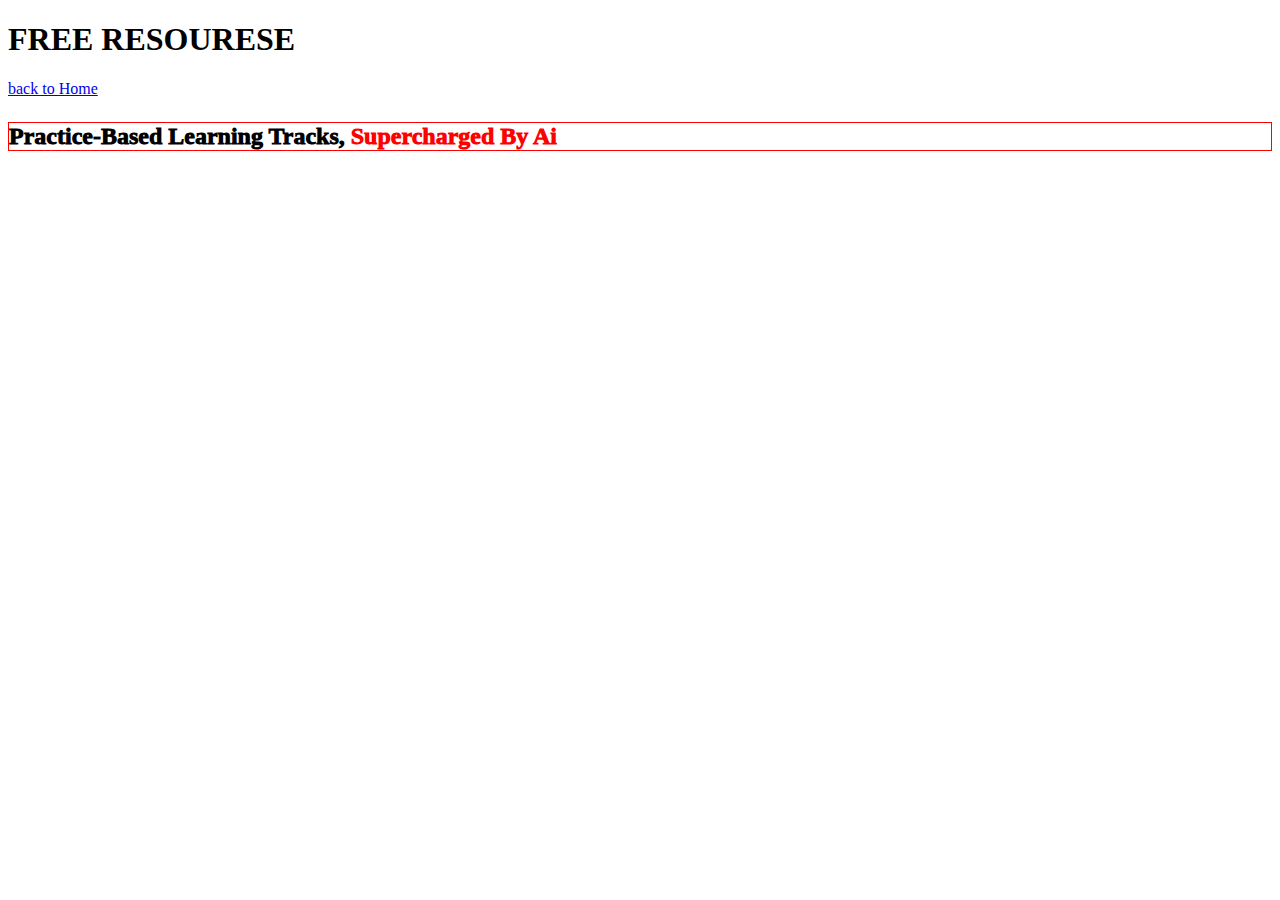
==== free_resources.html @ b5689385 "first commit" ====
<!DOCTYPE html>
<html lang="en">
  <head>
    <meta charset="UTF-8" />
    <meta name="viewport" content="width=device-width, initial-scale=1.0" />
    <title>Document</title>
    <style>
      .sub_heading {
        font-weight: 1000;
        text-transform: capitalize;
        font-size: 24px;
        border: 1px red solid;
      }
      .sub_heading > span {
        color: red;
      }
    </style>
  </head>
  <body>
    <h1>FREE RESOURESE</h1>
    <a href="./">back to Home</a>
    <p class="sub_heading">
      practice-based learning tracks, <span>supercharged by ai</span>
    </p>
  </body>
</html>
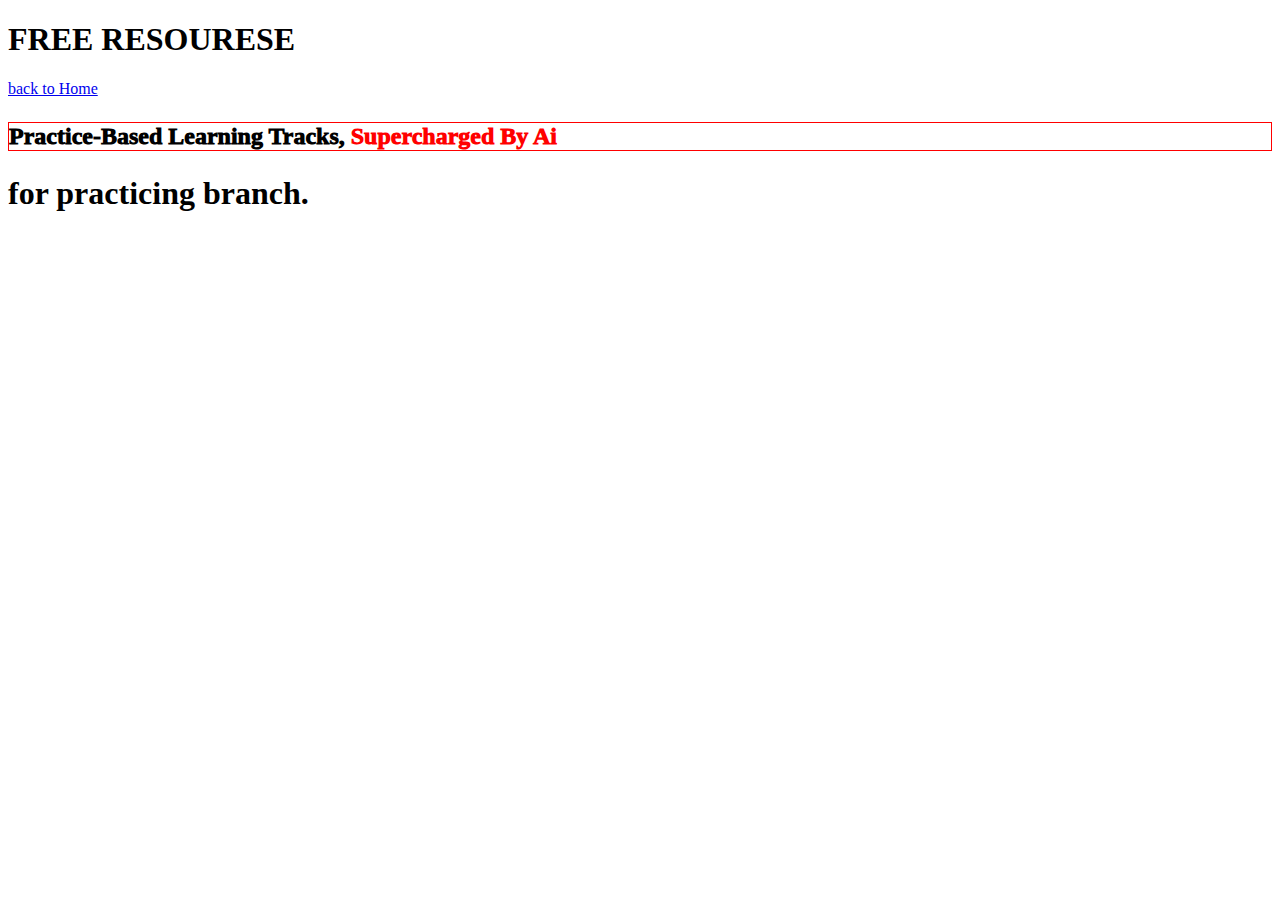
==== commit 0efca26a: "created branch  day_1 and edited free_res file" ====
--- a/free_resources.html
+++ b/free_resources.html
@@ -22,5 +22,6 @@
     <p class="sub_heading">
       practice-based learning tracks, <span>supercharged by ai</span>
     </p>
+    <h1>for practicing branch.</h1>
   </body>
 </html>
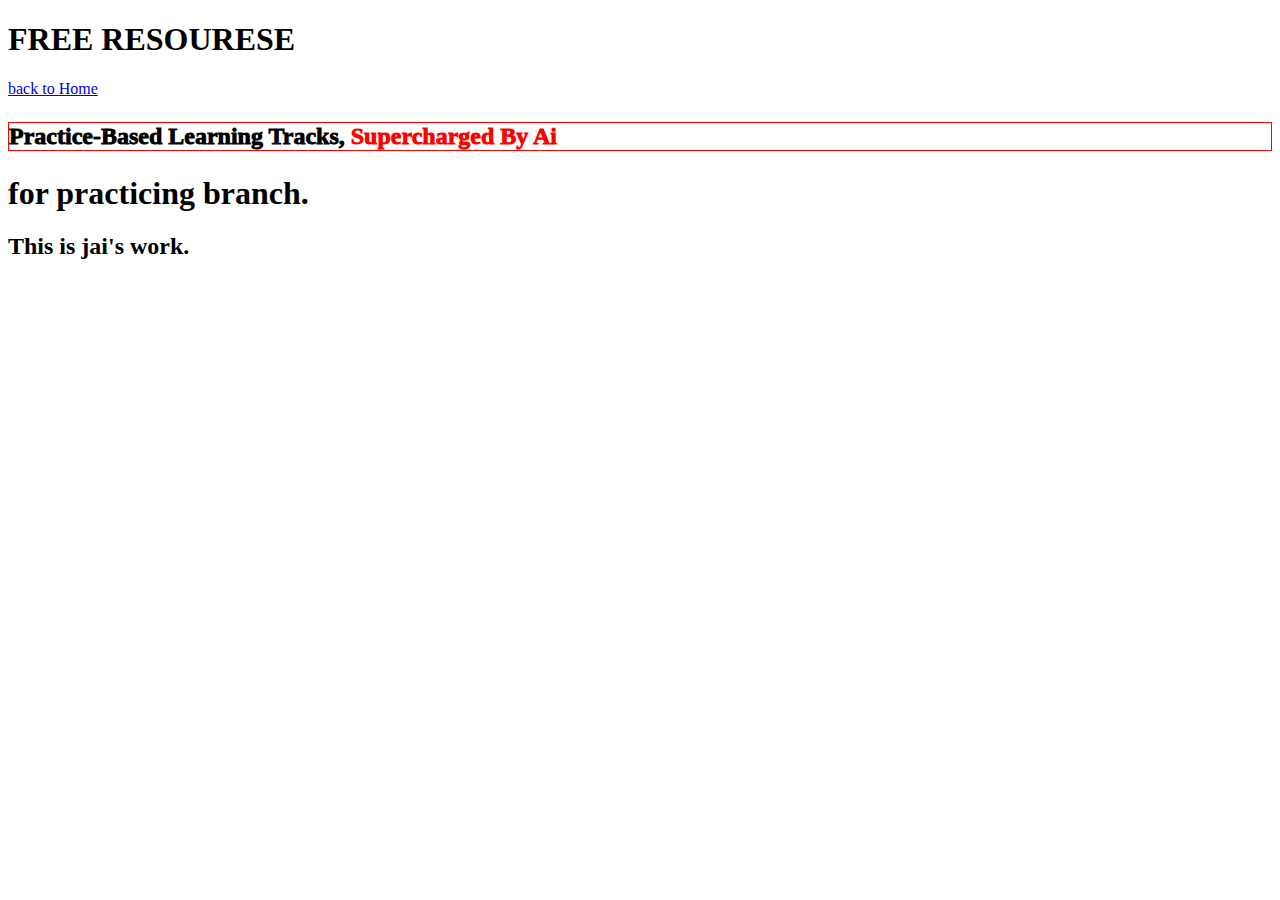
==== commit 62437357: "Update free_resources.html" ====
--- a/free_resources.html
+++ b/free_resources.html
@@ -23,5 +23,6 @@
       practice-based learning tracks, <span>supercharged by ai</span>
     </p>
     <h1>for practicing branch.</h1>
+    <h2>This is jai's work.</h2>
   </body>
 </html>
